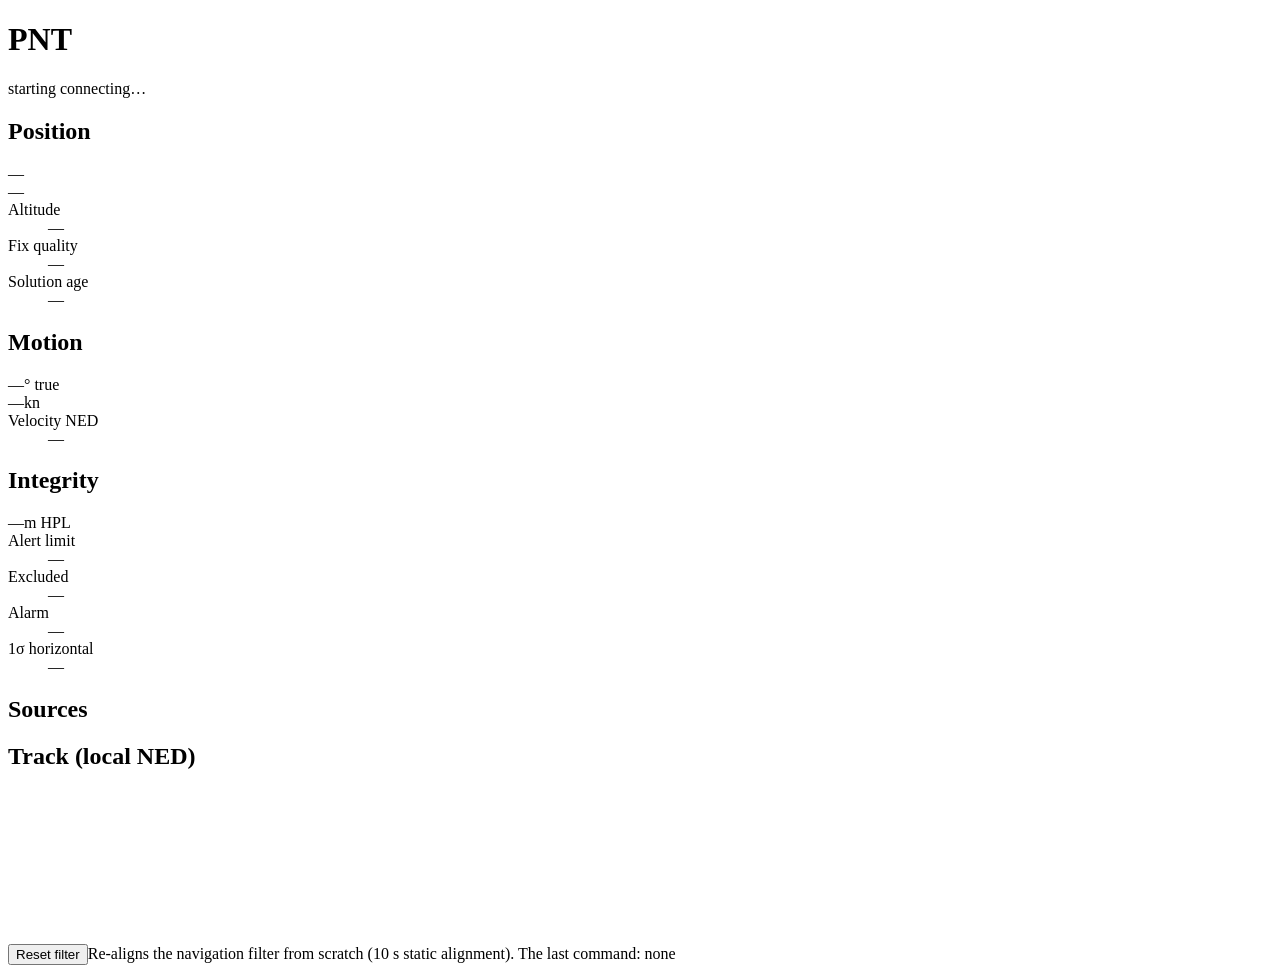
==== www/tactical/index.html @ 93c39e4a "Web surfaces: tactical display (no login, reset) and maintenance UI (PBKDF2 login, bearer token for " ====
<!doctype html>
<html lang="en"><head><meta charset="utf-8"><title>PNT tactical display</title>
<meta name="viewport" content="width=device-width, initial-scale=1">
<link rel="stylesheet" href="/static/app.css"></head>
<body>
<header><h1>PNT</h1><span id="health" class="badge">starting</span><span id="pace" class="badge hidden"></span><span class="spacer"></span>
<span id="link" class="muted">connecting…</span><span id="clock" class="muted"></span></header>
<main>
  <div class="grid">
    <div class="panel"><h2>Position</h2><div class="big" id="lat">—</div><div class="big" id="lon">—</div><div class="kv"><dt>Altitude</dt><dd id="alt">—</dd><dt>Fix quality</dt><dd id="fix">—</dd><dt>Solution age</dt><dd id="age">—</dd></div></div>
    <div class="panel"><h2>Motion</h2><div class="big huge" id="heading">—<span class="unit">° true</span></div><div class="big" id="speed">—<span class="unit">kn</span></div><div class="kv"><dt>Velocity NED</dt><dd id="vel">—</dd></div></div>
    <div class="panel"><h2>Integrity</h2><div class="big" id="hpl">—<span class="unit">m HPL</span></div><div class="kv"><dt>Alert limit</dt><dd id="hal">—</dd><dt>Excluded</dt><dd id="excluded">—</dd><dt>Alarm</dt><dd id="alarm">—</dd><dt>1σ horizontal</dt><dd id="sigh">—</dd></div></div>
    <div class="panel"><h2>Sources</h2><div id="sources" class="kv"></div></div>
  </div>
  <div class="panel"><h2>Track (local NED)</h2><canvas id="track" class="track"></canvas></div>
  <div class="panel row"><button id="reset" class="danger">Reset filter</button><span class="muted">Re-aligns the navigation filter from scratch (10 s static alignment). The last command: <span id="lastcmd">none</span></span></div>
</main>
<script type="module" src="/app/tactical.js"></script>
</body></html>
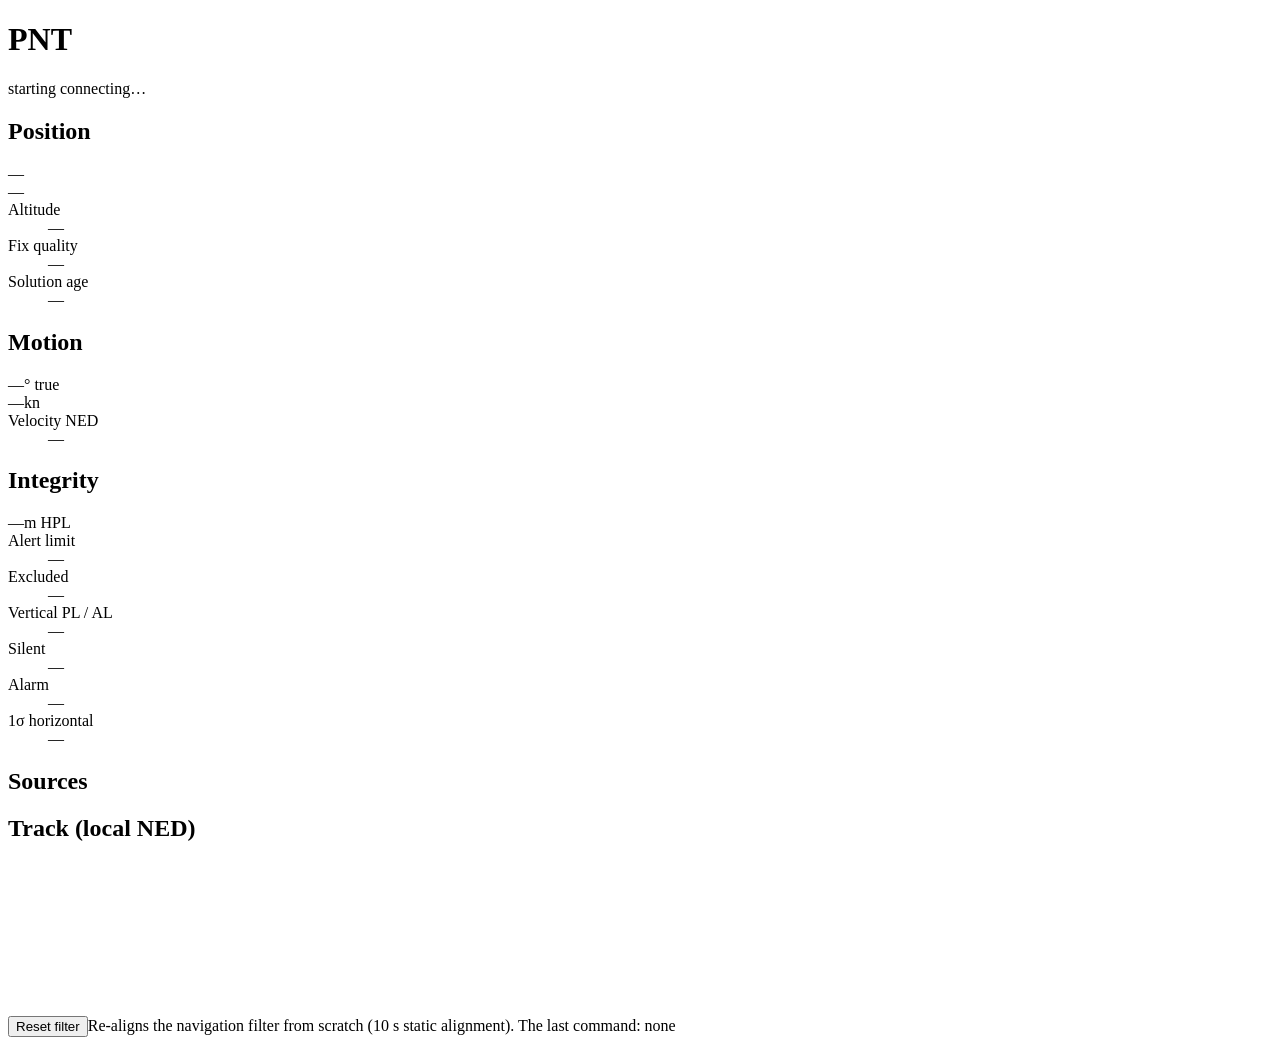
==== commit d5ffb35c: "Integrity outputs: vertical level, exclusion causes and silent sources The status file and the maint" ====
--- a/www/tactical/index.html
+++ b/www/tactical/index.html
@@ -9,7 +9,7 @@
   <div class="grid">
     <div class="panel"><h2>Position</h2><div class="big" id="lat">—</div><div class="big" id="lon">—</div><div class="kv"><dt>Altitude</dt><dd id="alt">—</dd><dt>Fix quality</dt><dd id="fix">—</dd><dt>Solution age</dt><dd id="age">—</dd></div></div>
     <div class="panel"><h2>Motion</h2><div class="big huge" id="heading">—<span class="unit">° true</span></div><div class="big" id="speed">—<span class="unit">kn</span></div><div class="kv"><dt>Velocity NED</dt><dd id="vel">—</dd></div></div>
-    <div class="panel"><h2>Integrity</h2><div class="big" id="hpl">—<span class="unit">m HPL</span></div><div class="kv"><dt>Alert limit</dt><dd id="hal">—</dd><dt>Excluded</dt><dd id="excluded">—</dd><dt>Alarm</dt><dd id="alarm">—</dd><dt>1σ horizontal</dt><dd id="sigh">—</dd></div></div>
+    <div class="panel"><h2>Integrity</h2><div class="big" id="hpl">—<span class="unit">m HPL</span></div><div class="kv"><dt>Alert limit</dt><dd id="hal">—</dd><dt>Excluded</dt><dd id="excluded">—</dd><dt>Vertical PL / AL</dt><dd id="vpl">—</dd><dt>Silent</dt><dd id="silent">—</dd><dt>Alarm</dt><dd id="alarm">—</dd><dt>1σ horizontal</dt><dd id="sigh">—</dd></div></div>
     <div class="panel"><h2>Sources</h2><div id="sources" class="kv"></div></div>
   </div>
   <div class="panel"><h2>Track (local NED)</h2><canvas id="track" class="track"></canvas></div>
